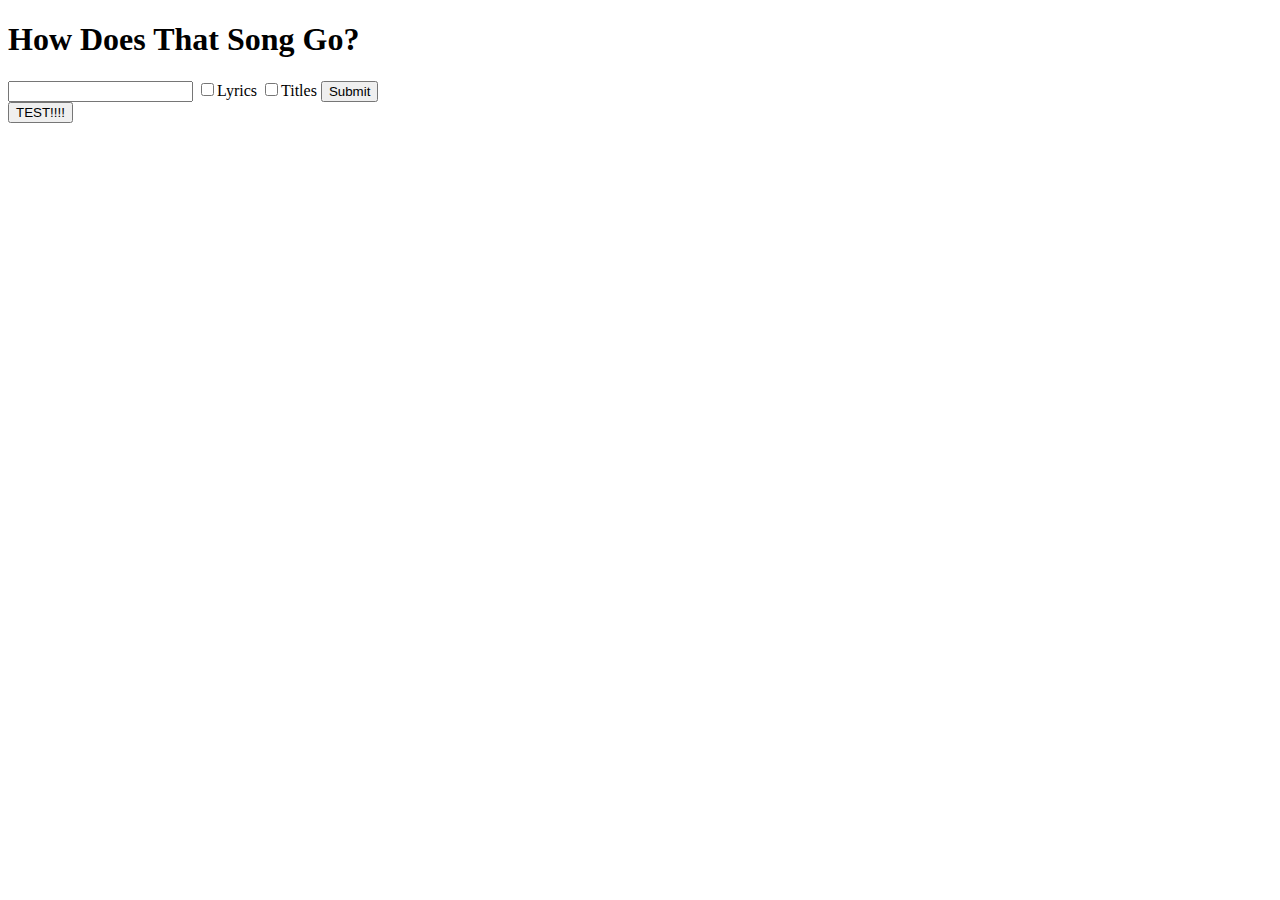
==== test.html @ c4417f21 "changes" ====
<!DOCTYPE html>
<html lang="en">
<head>
    <meta charset="UTF-8">
    <meta name="viewport" content="width=device-width, initial-scale=1.0">
    <meta http-equiv="X-UA-Compatible" content="ie=edge">
    <title>Project 1</title>
    <link rel="stylesheet" type="text/css" src="assets/css/reset.css">
    <link rel="stylesheet" type="text/css" src="assets/css/style.css">
    <link src="https://stackpath.bootstrapcdn.com/bootstrap/4.1.3/css/bootstrap.min.css">
</head>
<body>
    <section class="container">
        <section class="row">
            <!--side panel-->
        <section class="col-md-3"></section> 
            <!--main content area-->
        <section class="col-md-9">
            <section class="row"><h1>How Does That Song Go?</h1></section>
            <form>
                <input id="userText" type="text">
                <input id="lyric" type="checkbox">Lyrics
                <input id="title" type="checkbox">Titles
                <input id="search" type="submit">
            </form>
            <button id="testButton">TEST!!!!</button>    
            <!--Table area-->
            <section class="row" id="display"></section>
        </section>
        </section>
    </section>

    <script src="https://ajax.googleapis.com/ajax/libs/jquery/3.1.1/jquery.min.js"></script>
   
    <script src="assets/javascript/java.js"></script>
</body>
</html>
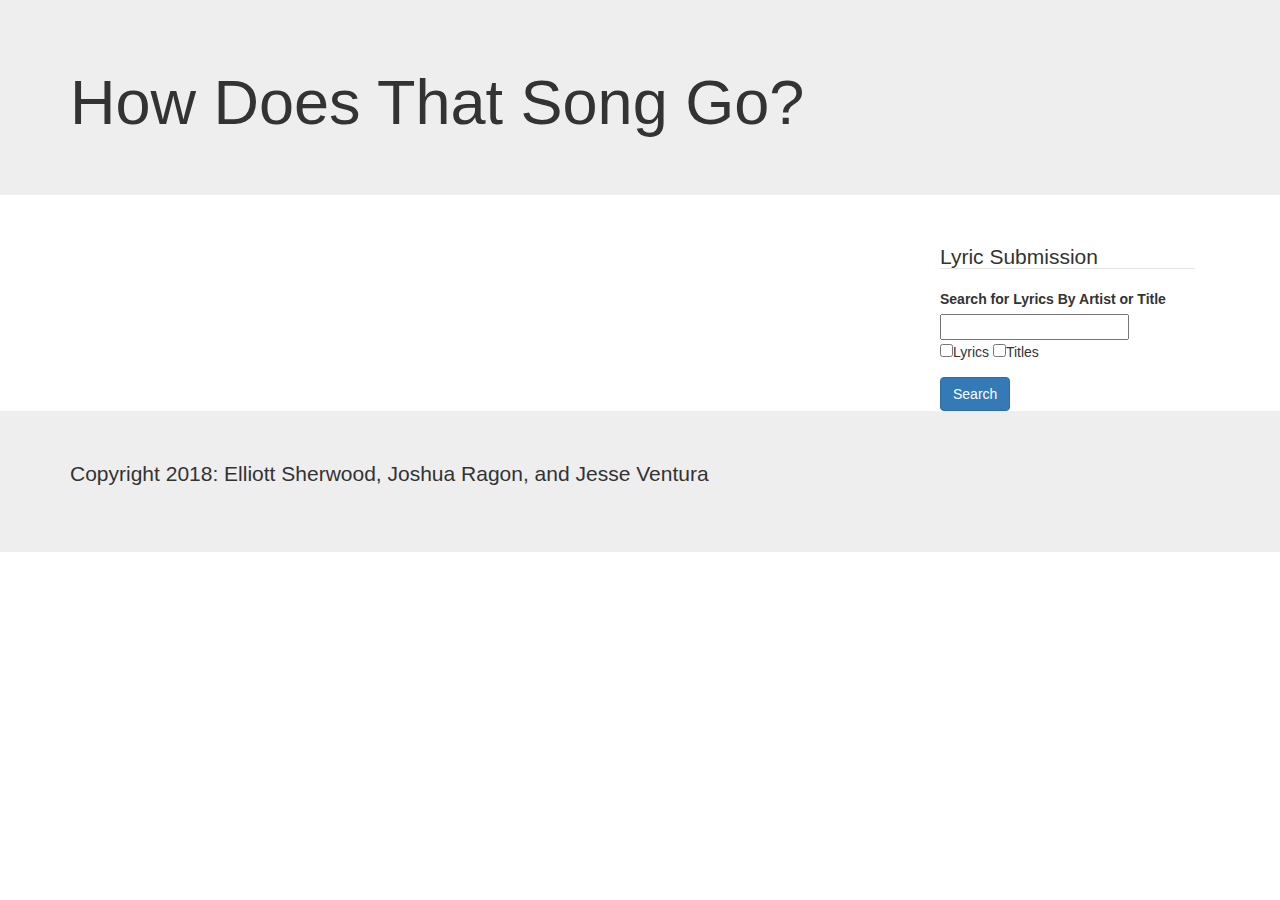
==== commit bfeafa47: "changed css and html" ====
--- a/test.html
+++ b/test.html
@@ -7,28 +7,37 @@
     <title>Project 1</title>
     <link rel="stylesheet" type="text/css" src="assets/css/reset.css">
     <link rel="stylesheet" type="text/css" src="assets/css/style.css">
-    <link src="https://stackpath.bootstrapcdn.com/bootstrap/4.1.3/css/bootstrap.min.css">
+    <link rel="stylesheet" href="https://maxcdn.bootstrapcdn.com/bootstrap/3.3.6/css/bootstrap.min.css">
 </head>
 <body>
-    <section class="container">
-        <section class="row">
-            <!--side panel-->
-        <section class="col-md-3"></section> 
-            <!--main content area-->
-        <section class="col-md-9">
-            <section class="row"><h1>How Does That Song Go?</h1></section>
-            <form>
-                <input id="userText" type="text">
-                <input id="lyric" type="checkbox">Lyrics
-                <input id="title" type="checkbox">Titles
-                <input id="search" type="submit">
-            </form>
-            <button id="testButton">TEST!!!!</button>    
-            <!--Table area-->
+    <div class="jumbotron">
+        <div class="container">
+            <h1>How Does That Song Go?</h1>
+        </div>
+    </div>
+    <div class="container">
+        <div class="col-xs-9 col-sm-9 col-md-9 col-lg-9">
             <section class="row" id="display"></section>
-        </section>
-        </section>
-    </section>
+        </div>
+        <div class="col-xs-3 col-sm-3 col-md-3 col-lg-3">
+            <form id="form" role="form">
+                <h2><legend>Lyric Submission</legend></h2>
+                <div class="form-group">
+                    <label for="action-input">Search for Lyrics By Artist or Title</label>
+                    <input type="text" id="action-input">
+                    <br>
+                    <input id="lyric" type="checkbox">Lyrics
+                    <input id="title" type="checkbox">Titles
+                </div>
+                <input id="search" type="submit" value="Search" class="btn btn-primary">
+            </form>    
+        </div>
+    </div>
+    <footer class="jumbotron">
+        <div class="container">
+        <p>Copyright 2018: Elliott Sherwood, Joshua Ragon, and Jesse Ventura</P>
+        </div>
+    </footer>
 
     <script src="https://ajax.googleapis.com/ajax/libs/jquery/3.1.1/jquery.min.js"></script>
    
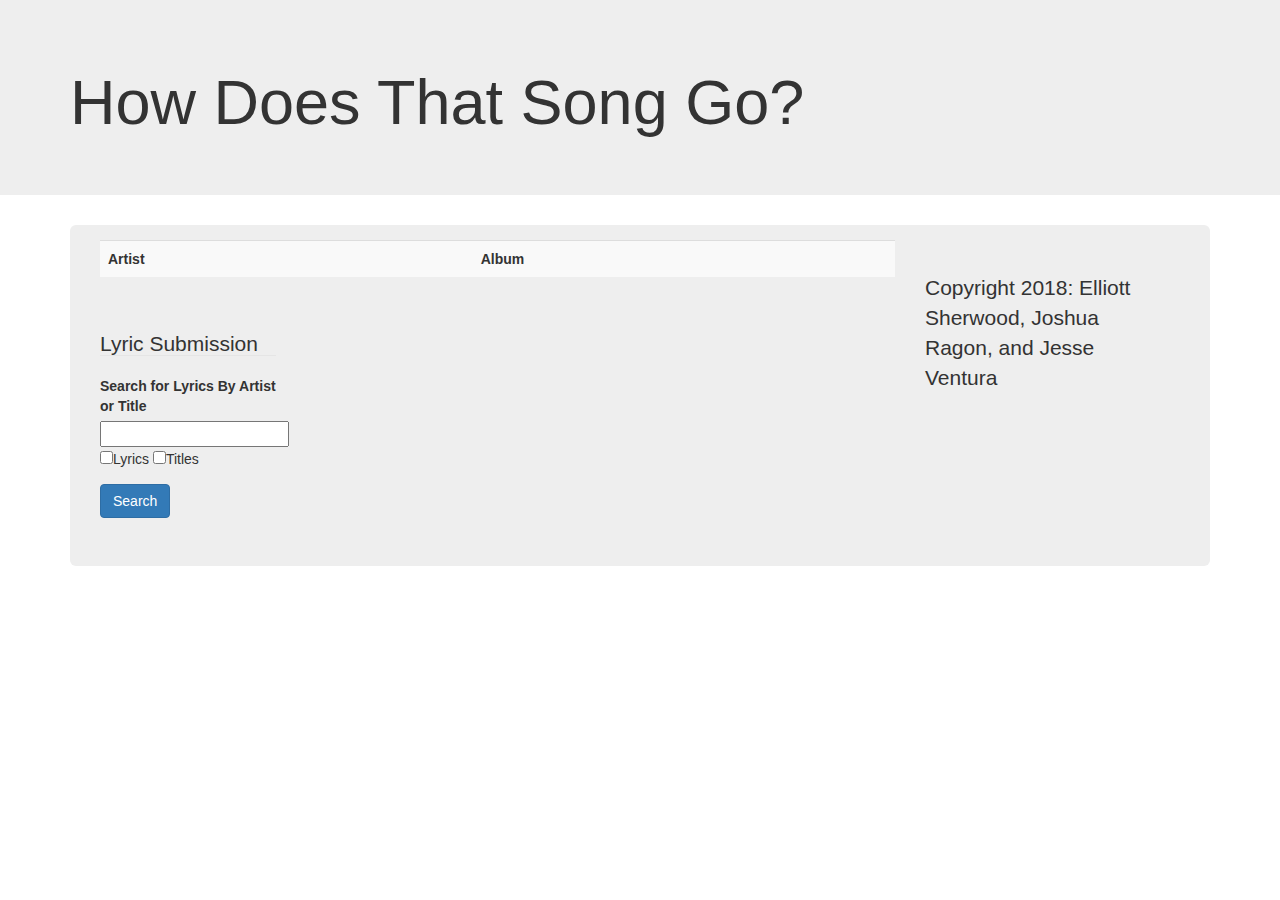
==== commit 964bd900: "added table to html" ====
--- a/test.html
+++ b/test.html
@@ -18,6 +18,17 @@
     <div class="container">
         <div class="col-xs-9 col-sm-9 col-md-9 col-lg-9">
             <section class="row" id="display"></section>
+            <div class="panel-body">
+                    <table class="table table-striped"> 
+                        </thead>
+                            <tr>
+                                <th>Artist</th>
+                                <th>Album</th>
+                              </tr>
+                        </thead>
+                        <tbody id="lyrics">
+                        </tbody>
+                      </table>				
         </div>
         <div class="col-xs-3 col-sm-3 col-md-3 col-lg-3">
             <form id="form" role="form">
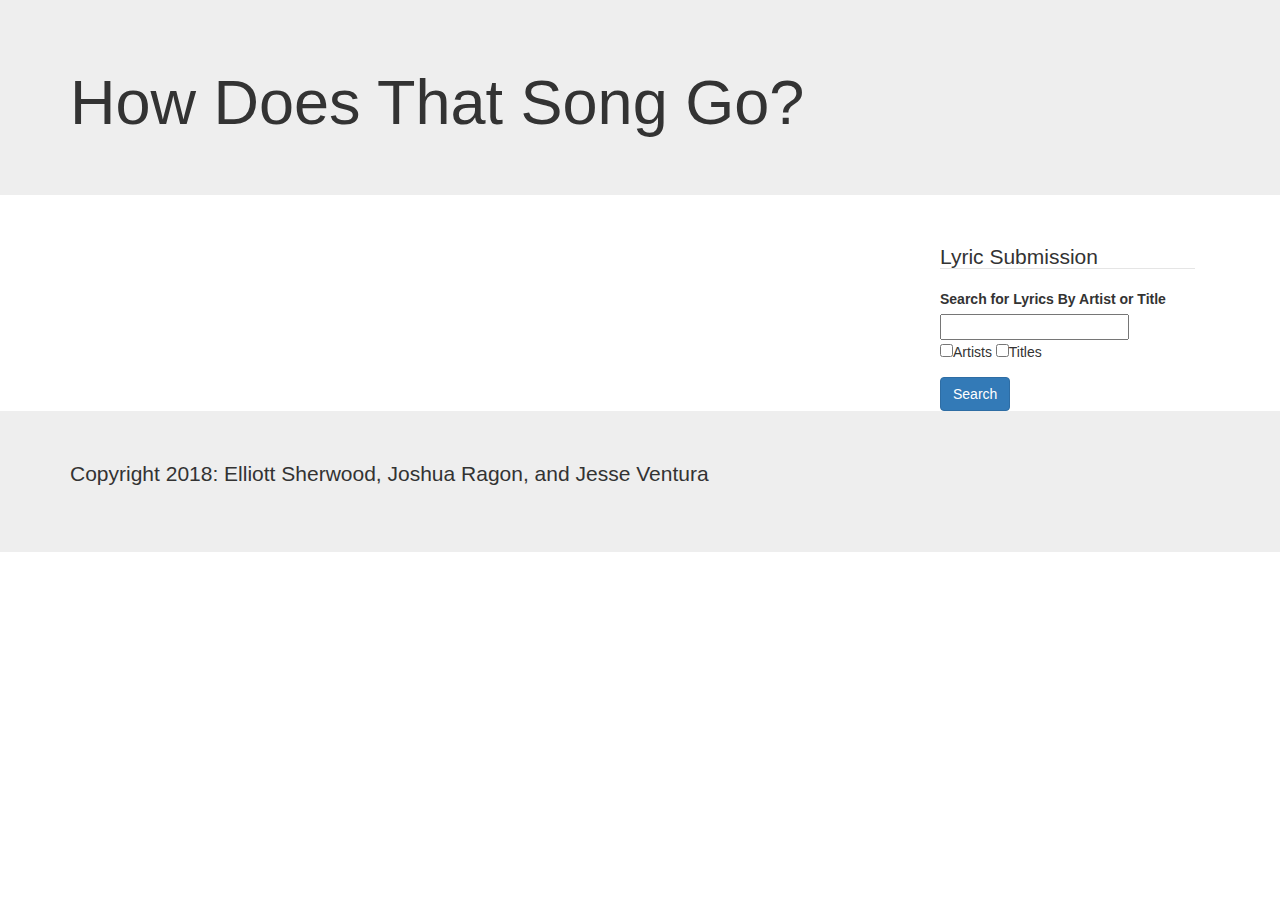
==== commit d3c658f8: "finished functionality!" ====
--- a/test.html
+++ b/test.html
@@ -18,17 +18,7 @@
     <div class="container">
         <div class="col-xs-9 col-sm-9 col-md-9 col-lg-9">
             <section class="row" id="display"></section>
-            <div class="panel-body">
-                    <table class="table table-striped"> 
-                        </thead>
-                            <tr>
-                                <th>Artist</th>
-                                <th>Album</th>
-                              </tr>
-                        </thead>
-                        <tbody id="lyrics">
-                        </tbody>
-                      </table>				
+            <section class="row" id="lyricDisplay"></section>
         </div>
         <div class="col-xs-3 col-sm-3 col-md-3 col-lg-3">
             <form id="form" role="form">
@@ -37,7 +27,7 @@
                     <label for="action-input">Search for Lyrics By Artist or Title</label>
                     <input type="text" id="action-input">
                     <br>
-                    <input id="lyric" type="checkbox">Lyrics
+                    <input id="artist" type="checkbox">Artists
                     <input id="title" type="checkbox">Titles
                 </div>
                 <input id="search" type="submit" value="Search" class="btn btn-primary">
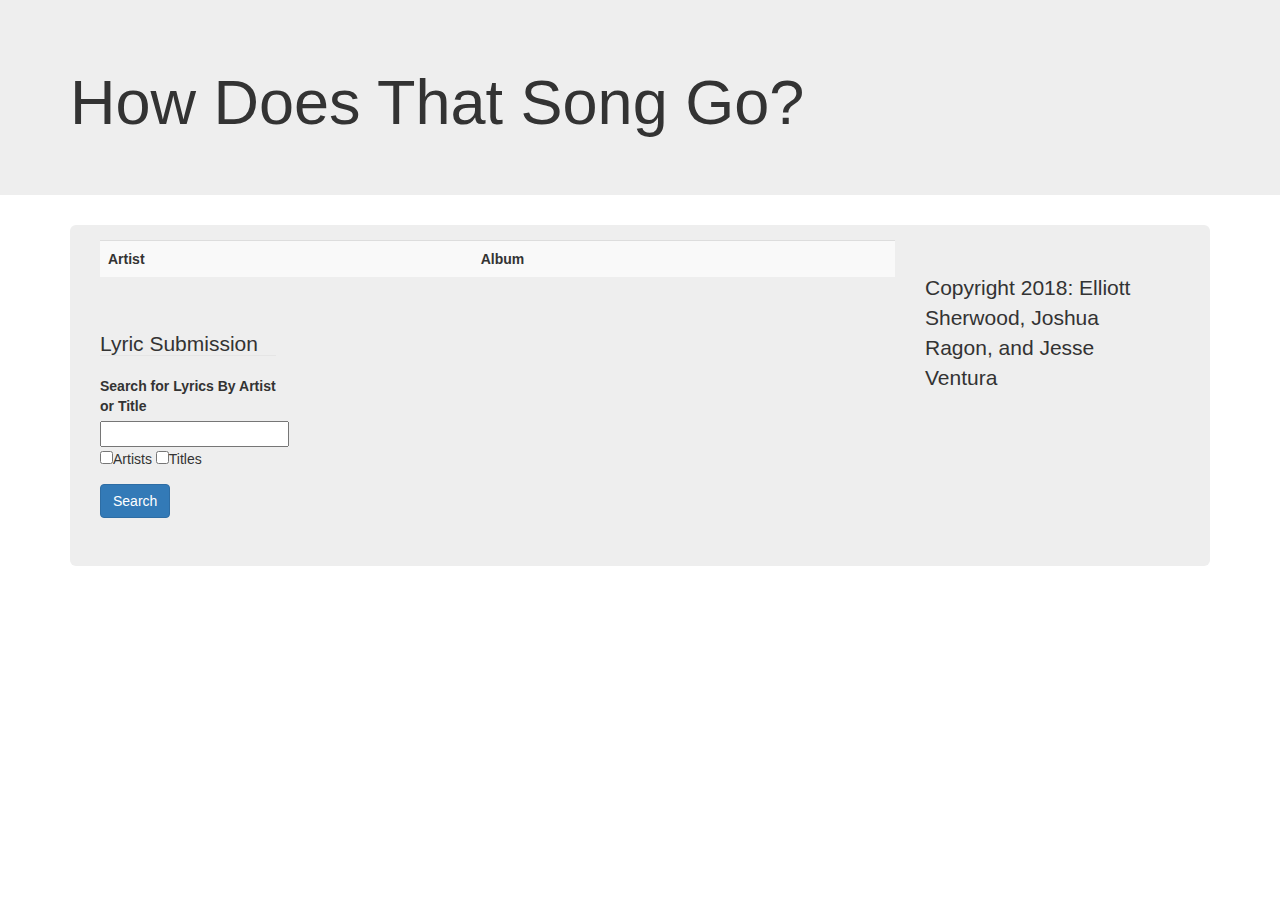
==== commit 14fe0a80: "idk" ====
--- a/test.html
+++ b/test.html
@@ -19,6 +19,17 @@
         <div class="col-xs-9 col-sm-9 col-md-9 col-lg-9">
             <section class="row" id="display"></section>
             <section class="row" id="lyricDisplay"></section>
+            <div class="panel-body">
+                    <table class="table table-striped"> 
+                        </thead>
+                            <tr>
+                                <th>Artist</th>
+                                <th>Album</th>
+                              </tr>
+                        </thead>
+                        <tbody id="lyrics">
+                        </tbody>
+                      </table>				
         </div>
         <div class="col-xs-3 col-sm-3 col-md-3 col-lg-3">
             <form id="form" role="form">
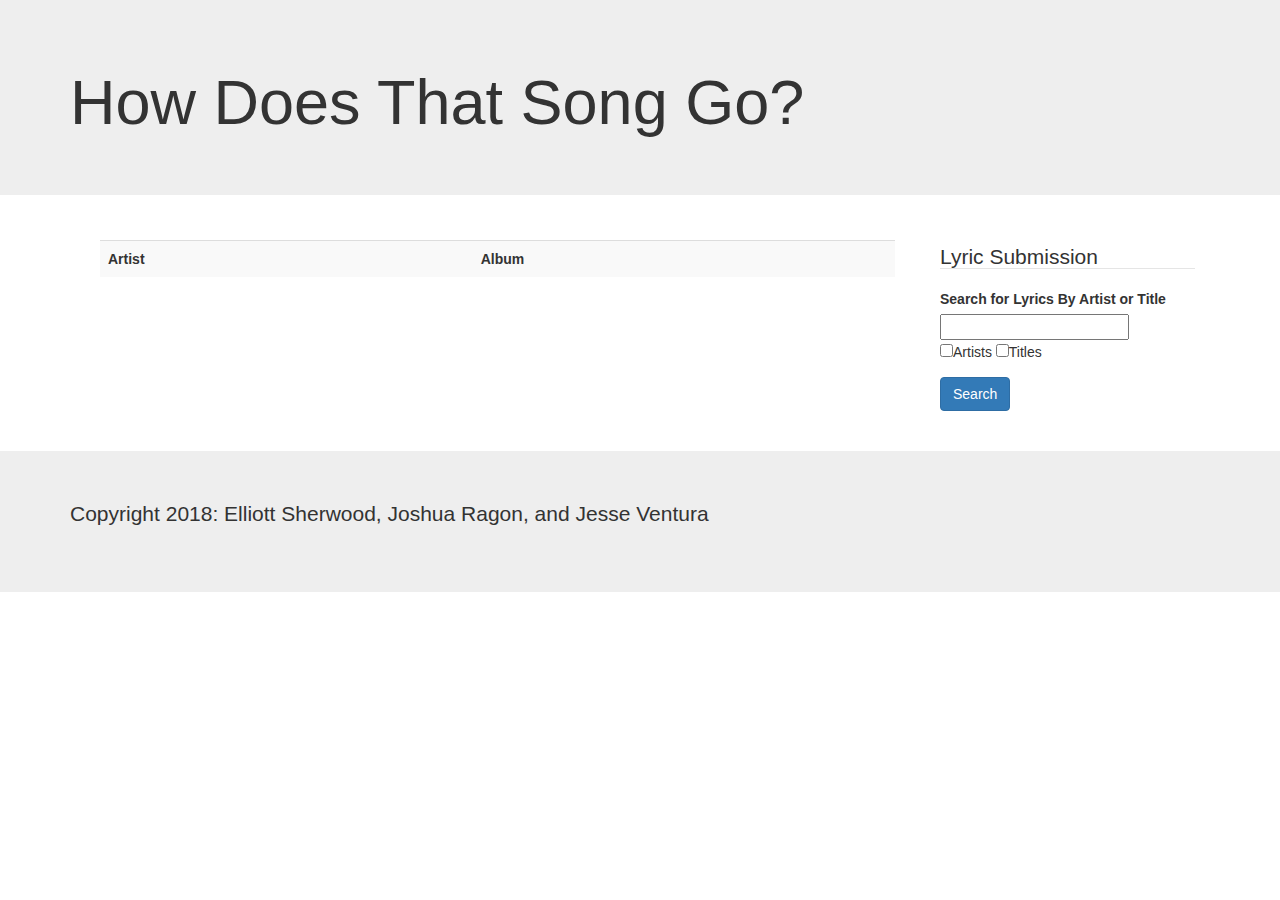
==== commit add478f5: "edited html. css is so far unused." ====
--- a/test.html
+++ b/test.html
@@ -10,12 +10,17 @@
     <link rel="stylesheet" href="https://maxcdn.bootstrapcdn.com/bootstrap/3.3.6/css/bootstrap.min.css">
 </head>
 <body>
-    <div class="jumbotron">
-        <div class="container">
+    <div class ="row" id="jumbotron1">
+    <div class="jumbotron" id="j1">
+        <div class="col-xs-2 col-sm-2 col-md-2 col-lg-2"></div>
+        <div class="container" id="c1">
             <h1>How Does That Song Go?</h1>
         </div>
+        <div class="col-xs-2 col-sm-2 col-md-2 col-lg-2"></div>
     </div>
-    <div class="container">
+    </div>
+
+    <div class="container" id="c2">
         <div class="col-xs-9 col-sm-9 col-md-9 col-lg-9">
             <section class="row" id="display"></section>
             <section class="row" id="lyricDisplay"></section>
@@ -31,7 +36,8 @@
                         </tbody>
                       </table>				
         </div>
-        <div class="col-xs-3 col-sm-3 col-md-3 col-lg-3">
+    </div>
+        <div class="col-xs-3 col-sm-3 col-md-3 col-lg-3" id="submission">
             <form id="form" role="form">
                 <h2><legend>Lyric Submission</legend></h2>
                 <div class="form-group">
@@ -45,8 +51,10 @@
             </form>    
         </div>
     </div>
-    <footer class="jumbotron">
-        <div class="container">
+    <br>
+    <br>
+    <footer class="jumbotron" id="j3">
+        <div class="container" id="c3">
         <p>Copyright 2018: Elliott Sherwood, Joshua Ragon, and Jesse Ventura</P>
         </div>
     </footer>
